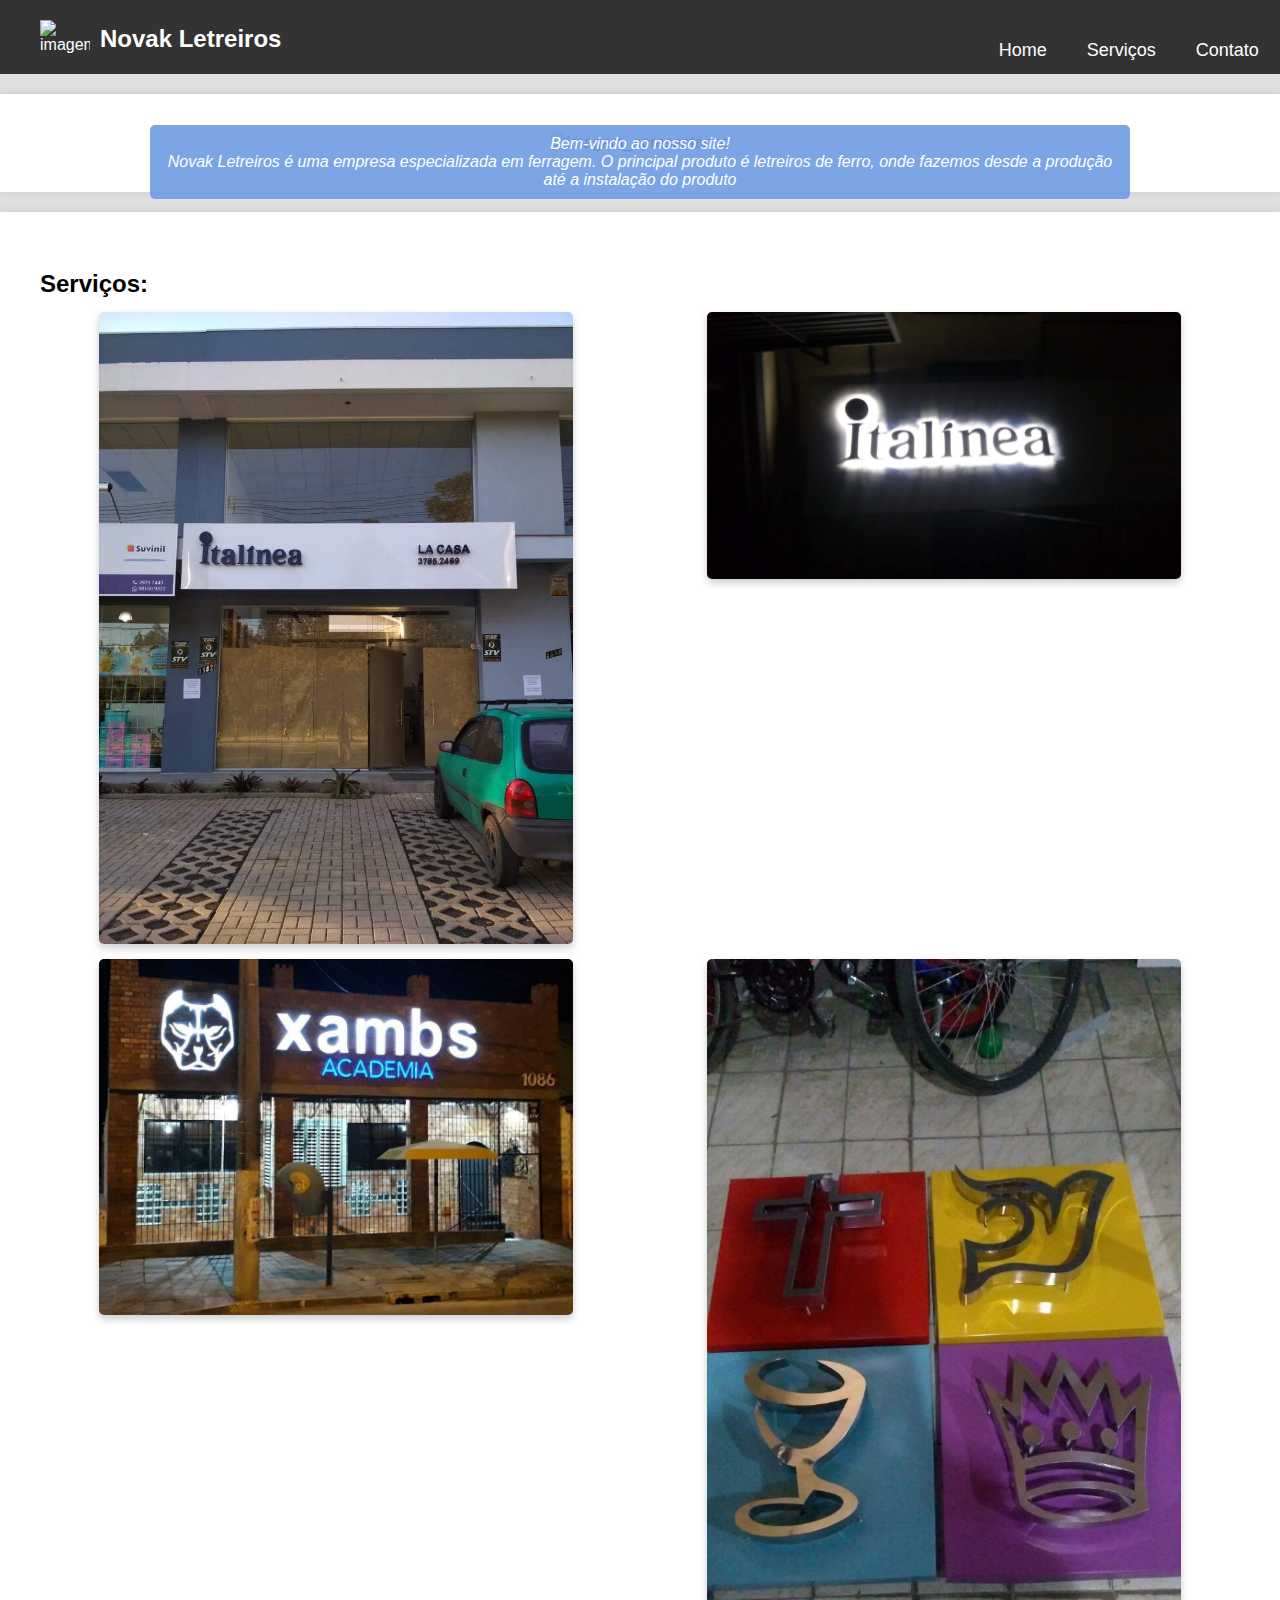
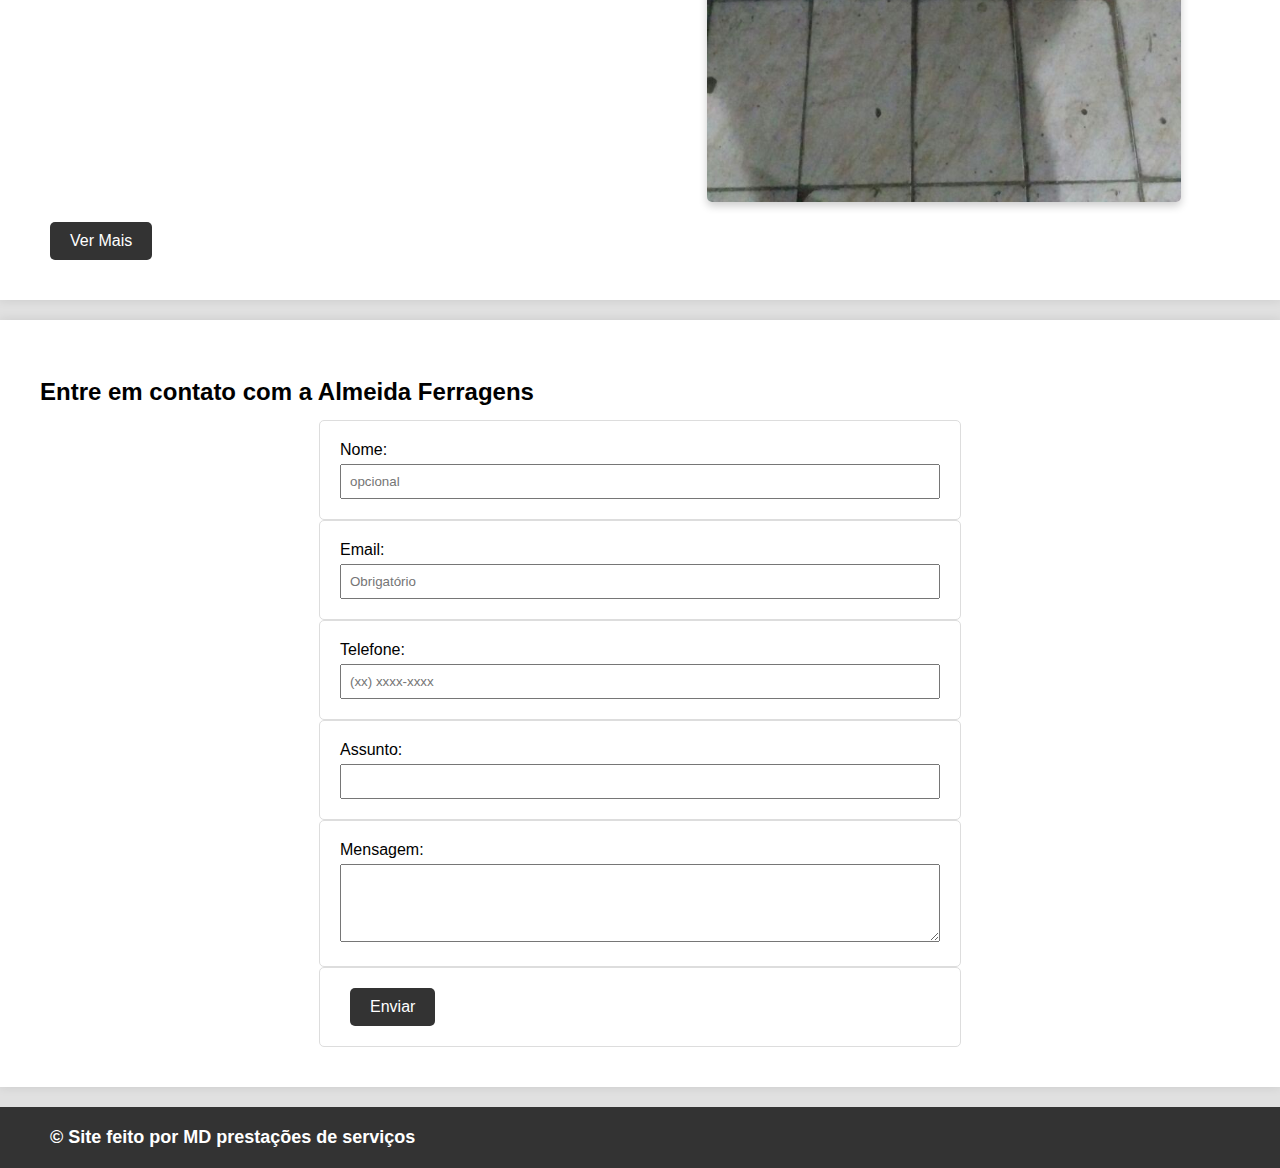
==== index.html @ ea85db90 "Add files via upload" ====
<!DOCTYPE html>
<html lang="pt-BR">
<head>
    <meta charset="UTF-8">
    <meta name="viewport" content="width=device-width, initial-scale=1.0">
    <title>Site Responsivo</title>
    <link rel="stylesheet" href="styles.css">
</head>
<body>
    <header>
        <div class="header-content">
            <img class="imagem_logo" src="imagens/logo.png" alt="imagem_logo">
            <h1 class="nomee">Novak Letreiros</h1>
        </div>
        <nav>
            <button id="menu_botao" class="menu_botao">☰</button>
            <ul id="menu" class="menu">
                <li><a class="mudarcor" onmouseover="vai(this)" onmouseout="volta(this)" href="#home">Home</a></li>
                <li><a class="mudarcor" onmouseover="vai(this)" onmouseout="volta(this)" href="#servicos">Serviços</a></li>
                <li><a class="mudarcor" onmouseover="vai(this)" onmouseout="volta(this)" href="#contato">Contato</a></li>
            </ul>
        </nav>
    </header>
    <main>
        <section class="content" id="home">
            <div class="imagem-container">
                <img class="imagem_apresentacao" src="imagens/gif1.gif" alt="imagem_apresentacao">
                <p class="titulo">Bem-vindo ao nosso site!<br>Novak Letreiros é uma empresa especializada em ferragem. O principal produto é letreiros de ferro, onde fazemos desde a produção até a instalação do produto</p>
            </div>
        </section>
        <script>
            document.addEventListener('DOMContentLoaded', function () {
                const imgElement = document.querySelector('.imagem_apresentacao');
                const gifs = ['imagens/gif1.gif', 'imagens/gif2.gif'];
                let currentGifIndex = 0;
        
                function changeGif() {
                    currentGifIndex = (currentGifIndex + 1) % gifs.length;
                    imgElement.src = gifs[currentGifIndex];
                }
        
                // Alterna o GIF a cada 3 segundos (3000 milissegundos)
                setInterval(changeGif, 3000);
            });
        </script>
        
        <section class="content" id="servicos">
            <h1>Serviços: </h1>
            <div class="conjunto_de_imagens">
                <img src="imagens/1.jpg" alt="Imagem 1">
                <img src="imagens/2.jpg" alt="Imagem 2">
                <img src="imagens/3.jpg" alt="Imagem 3">
                <img src="imagens/4.jpg" alt="Imagem 4">
                <img src="imagens/5.jpg" alt="Imagem 5">
                <img src="imagens/6.jpg" alt="Imagem 6">
                <img src="imagens/7.jpg" alt="Imagem 7">
                <img src="imagens/8.jpg" alt="Imagem 8">
                <img src="imagens/9.jpg" alt="Imagem 9">
                <img src="imagens/10.jpg" alt="Imagem 10">
                <img src="imagens/11.jpg" alt="Imagem 11">
                <img src="imagens/12.jpg" alt="Imagem 12">
                <img src="imagens/13.jpg" alt="Imagem 13">
                <img src="imagens/14.jpg" alt="Imagem 14">
                <img src="imagens/15.jpg" alt="Imagem 15">
                <img src="imagens/16.jpg" alt="Imagem 16">
                <img src="imagens/17.jpg" alt="Imagem 17">
                <img src="imagens/18.jpg" alt="Imagem 18">
                <img src="imagens/19.jpg" alt="Imagem 19">
                <img src="imagens/20.jpg" alt="Imagem 20">
                <img src="imagens/21.jpg" alt="Imagem 21">
                
  

                <!-- Adicione quantas imagens quiser aqui -->
            </div>
            <div class="botoes">
                <button id="verMais">Ver Mais</button>
                <button id="voltar" style="display: none;">Voltar</button>
            </div>
        </section>

        <section class="content" id="contato">
            <h1>Entre em contato com a Almeida Ferragens</h1>
            <form id="contactForm">
                <div class="formulario">
                    <label for="name">Nome:</label>
                    <input type="text" id="name" name="name" placeholder="opcional" required>
                </div>
                <div class="formulario">
                    <label for="email">Email:</label>
                    <input type="email" id="email" name="email" placeholder="Obrigatório" required>
                </div>
                <div class="formulario">
                    <label for="phone">Telefone:</label>
                    <input type="tel" id="phone" name="phone"  placeholder="(xx) xxxx-xxxx" required>
                </div>
                <div class="formulario">
                    <label for="subject">Assunto:</label>
                    <input type="text" id="subject" name="subject" required>
                </div>
                <div class="formulario">
                    <label for="message">Mensagem:</label>
                    <textarea id="message" name="message" rows="4" required></textarea>
                </div>
                <div class="formulario">
                    <button type="button" id="submitBtn">Enviar</button>
                </div>
            </form>
        </section>
    
        <script>
            document.getElementById('submitBtn').addEventListener('click', function(event) {
                event.preventDefault(); // Impede o envio padrão do formulário
                
                // Captura os dados do formulário
                var name = encodeURIComponent(document.getElementById('name').value);
                var email = encodeURIComponent(document.getElementById('email').value);
                var phone = encodeURIComponent(document.getElementById('phone').value);
                var subject = encodeURIComponent(document.getElementById('subject').value);
                var message = encodeURIComponent(document.getElementById('message').value);
                
                // Formata a mensagem para o WhatsApp
                var whatsappMessage = `Nome: ${name}%0AEmail: ${email}%0ATelefone: ${phone}%0AAssunto: ${subject}%0AMensagem: ${message}`;
                
                // Cria o link do WhatsApp
                var whatsappLink = `https://wa.me/5551985109343?text=${whatsappMessage}`;
                
                // Redireciona para o link do WhatsApp
                window.location.href = whatsappLink;
            });
        </script>



    </main>
    <footer>
        <a href="https://www.instagram.com/mdprestacoesdeservicos/" class="link-estilizado">&copy; Site feito por MD prestações de serviços</a>    
   </footer>

    <script src="script.js"></script>
</body>
</html>
---- styles.css ----
.formulario{            
    max-width: 600px;
    margin: 0 auto;
    padding: 20px;
    border: 1px solid #ddd;
    border-radius: 5px;
}
.header-content {
    display: flex;
    align-items: center;
    gap: 10px; /* Espaço entre o logo e o nome */
}

.imagem_logo {
    width: 50px; /* Ajuste o tamanho conforme necessário */
    height: auto;
}

.nomee {
    font-size: 24px; /* Ajuste o tamanho da fonte conforme necessário */
    margin: 0;
}
.link-estilizado {
 
   text-decoration: none; /* Remove o sublinhado */
    color: #ffffff; /* Cor do texto */
    font-size: 18px; /* Tamanho da fonte */
    font-weight: bold; /* Deixa o texto em negrito */
    font-family: Arial, sans-serif; /* Fonte do texto */
    padding: 10px; /* Espaçamento ao redor do texto */
    border-radius: 5px; /* Bordas arredondadas */
    transition: color 0.3s ease; /* Transição suave para a mudança de cor */
}
.link-estilizado:hover {
    color: #0073e6; /* Cor do texto ao passar o mouse */
    background-color: #f1f1f1; /* Cor de fundo ao passar o mouse */
}
label {
    display: block;
    margin-bottom: 5px;
}
input[type="text"],
input[type="email"],
input[type="tel"],
textarea {
    width: 100%;
    padding: 8px;
    box-sizing: border-box;
}



.conjunto_de_imagens {
    display: grid;
    grid-template-columns: repeat(auto-fill, minmax(200px, 1fr)); /* Ajusta o número de colunas automaticamente */
    gap: 15px; /* Espaço entre as imagens */
    justify-items: center; /* Centraliza as imagens horizontalmente dentro de cada célula da grid */
}

.conjunto_de_imagens img {
    max-width: 80%; /* Define um tamanho máximo para as imagens */
    height: auto; /* Mantém a proporção da imagem */
    border-radius: 5px;
    box-shadow: 0 4px 8px rgba(0, 0, 0, 0.2);
}

.botoes {
    margin-top: 20px;
}

button {
    padding: 10px 20px;
    font-size: 16px;
    color: white;
    background-color: #333;
    border: none;
    border-radius: 5px;
    cursor: pointer;
    margin: 0 10px;
}

button:hover {
    background-color: #555;
}

.message {
    width: 100%;
    padding: 8px;
    box-sizing: border-box;
    overflow-y: auto; /* Adiciona rolagem vertical quando necessário */
    resize: none; /* Impede que o usuário redimensione a caixa de texto */
    max-height: 150px; /* Define uma altura máxima para a caixa de texto */
}

/* Estilos Globais */
body {
    font-family: Arial, sans-serif;
    margin: 0;
    padding: 0;
    background-color: #f4f4f4;
}

header, footer {
    background-color: #333;
    color: white;
    text-align: center;
    padding: 10px 0;
    z-index: 2; /* Garante que o cabeçalho e o rodapé estejam acima de outros elementos */
}

h1 {
    position: relative;
    top: 2px;
    font-size: 24px;
}

/* Container da Imagem */
.imagem-container {
    position: relative; /* Permite ajustar a posição dos elementos sobre a imagem */
    text-align: center; /* Centraliza o conteúdo textual e as imagens dentro da seção */
}

/* Imagem de Apresentação */
.imagem_apresentacao {
    width: 100%; /* Ajusta a largura da imagem ao contêiner */
    max-width: 1000px; /* Define um tamanho máximo para a imagem */
    height: auto; /* Mantém a proporção da imagem */
    z-index: 1; /* Define a imagem abaixo dos elementos sobrepostos */
}

/* Título sobre a Imagem */
.titulo {
    position: absolute; /* Posiciona o título sobre a imagem */
    top: 65%; /* Centraliza verticalmente */
    left: 50%; /* Centraliza horizontalmente */
    transform: translate(-50%, -50%); /* Ajusta a posição para o centro */
    font-style: italic;
    color: white; /* Ajusta a cor do texto dentro do conteúdo */
    background-color: rgba(110, 155, 227, 0.9); /* Cor preta com 50% de transparência */
    padding: 10px; /* Adiciona espaçamento interno */
    border-radius: 5px; /* Adiciona bordas arredondadas ao fundo do título */
    width: 80%; /* Ajusta a largura do título */

    z-index: 2; /* Garante que o título esteja sobre a imagem */
}

/* Conteúdo Principal */
.content {
    padding: 20px;
    background-color: white;
    margin: 20px auto;
    max-width: 1000px;
    box-shadow: 0 0 10px rgba(0, 0, 0, 0.1);
}

/* Estilos para o Menu */
nav {
    position: absolute; /* Garante que o menu flutue sobre outros elementos */
    top: 0;
    width: 96%;
    z-index: 3; /* Garante que o menu esteja sobre a imagem e outros elementos */
}

.menu {
    list-style-type: none;
    margin: 0;
    padding: 0;
    display: flex;
    justify-content: center;
    gap: 20px;
    background-color: #444;
}

.menu li {
    display: inline;
}

.menu li a {
    text-decoration: none;
    color: white;
    font-size: 18px;
    padding: 10px;
    display: block;
}

.menu_botao {
    display: none;
}

/* Estilos para dispositivos grandes (computadores) */
@media (min-width: 1024px) {

    .conjunto_de_imagens {
        grid-template-columns: repeat(2, 1fr); /* Força duas colunas em dispositivos grandes */
    }


    body {
        background-color: #e0e0e0;
    }

    header, footer {
        text-align: left;
        padding: 20px 40px;
    }

    .content {
        max-width: 1200px;
        padding: 40px;
    }

    nav {
        text-align: right;
    }

    .menu {
        justify-content: flex-end;
        background-color: transparent;
    }

    .menu li a {
        padding: 40px 10px;
       
    }
}

/* Estilos para dispositivos médios (tablets) */
@media (min-width: 768px) and (max-width: 1023px) {
    header {
        display: flex;
        flex-direction: column;
        align-items: center; /* Centraliza os itens dentro do cabeçalho */
        padding: 10px;
        
    }
    
    .imagem_logo {
        width: 15%; /* Ajusta a largura do logo para dispositivos móveis */
        max-width: 200px; /* Define um tamanho máximo para a largura do logo */
        margin-left: 40px; /* Move a imagem para a direita */
        
    }

    h1.nomee {
        margin: 10px 0; /* Adiciona uma margem ao redor do nome */
        font-size: 20px; /* Ajusta o tamanho da fonte do nome */
    }
    .link-estilizado {

         font-size: 10px; /* Tamanho da fonte */
    }

    .conjunto_de_imagens {
        grid-template-columns: repeat(2, 1fr); /* Força duas colunas em dispositivos médios */
    }
    .titulo{
        font-size: 11px;
    }
    header, footer {
        padding: 15px 30px;
    }

    .content {
        padding: 30px;
    }

    .menu {
        justify-content: center;
    }

    .menu li a {
        padding: 10px 15px;
    }
}

/* Estilos para dispositivos pequenos (celulares) */
@media (max-width: 767px) {
    header {
        display: flex;
        flex-direction: column;
        align-items: center; /* Centraliza os itens dentro do cabeçalho */
        padding: 10px;
        
    }
    
    .imagem_logo {
        width: 15%; /* Ajusta a largura do logo para dispositivos móveis */
        max-width: 200px; /* Define um tamanho máximo para a largura do logo */
        margin-left: 40px; /* Move a imagem para a direita */
        
    }

    h1.nomee {
        margin: 10px 0; /* Adiciona uma margem ao redor do nome */
        font-size: 20px; /* Ajusta o tamanho da fonte do nome */
    }
    .link-estilizado {

         font-size: 10px; /* Tamanho da fonte */
    }

    .conjunto_de_imagens {
        grid-template-columns: 1fr; /* Coluna única em dispositivos pequenos */
    }


    .titulo{
        font-size: 10px;
    }
    body {
        background-color: #d0d0d0;
    }

    .content {
        padding: 15px;
        margin: 10px;
    }

    header {
        text-align: center;
    }

    h1 {
        font-size: 20px;
        top: 2px;
    }

    nav {
        text-align: center;
    }

    .menu {
        display: none;
        flex-direction: column;
        background-color: #333;
        position: absolute;
        top: 100%;
        left: 0;
        width: 100%;
        box-shadow: 0 8px 16px rgba(0, 0, 0, 0.2);
    }

    .menu li {
        margin: 0;
        padding: 15px 0;
        border-top: 1px solid #444;
    }

    .menu li a {
        font-size: 16px;
    }

    .menu_botao {
        display: block;
        background-color: #333;
        color: white;
        border: none;
        font-size: 24px;
        padding: 10px;
        cursor: pointer;
        margin-top: 10px;
    }

    .menu.open {
        display: flex;
    }

    footer {
        text-align: center;
        padding: 10px 20px;
        
    }
}
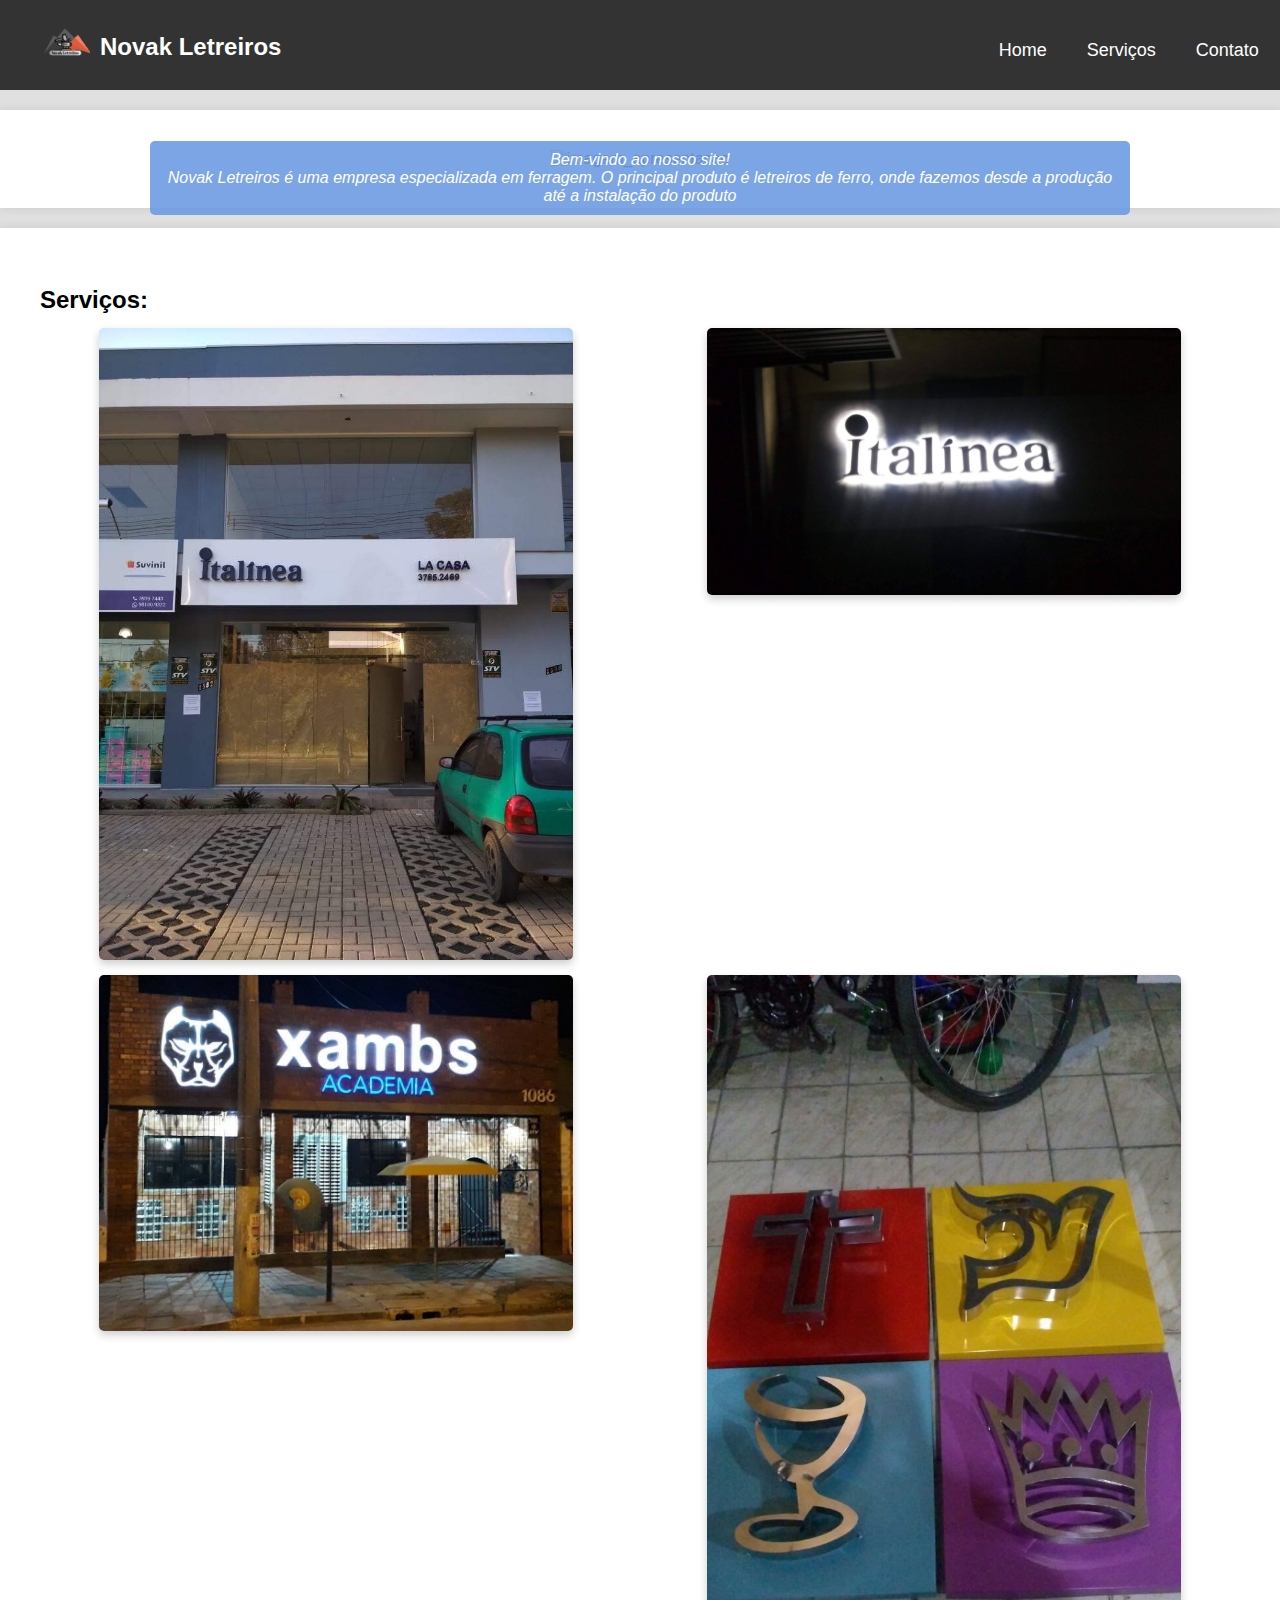
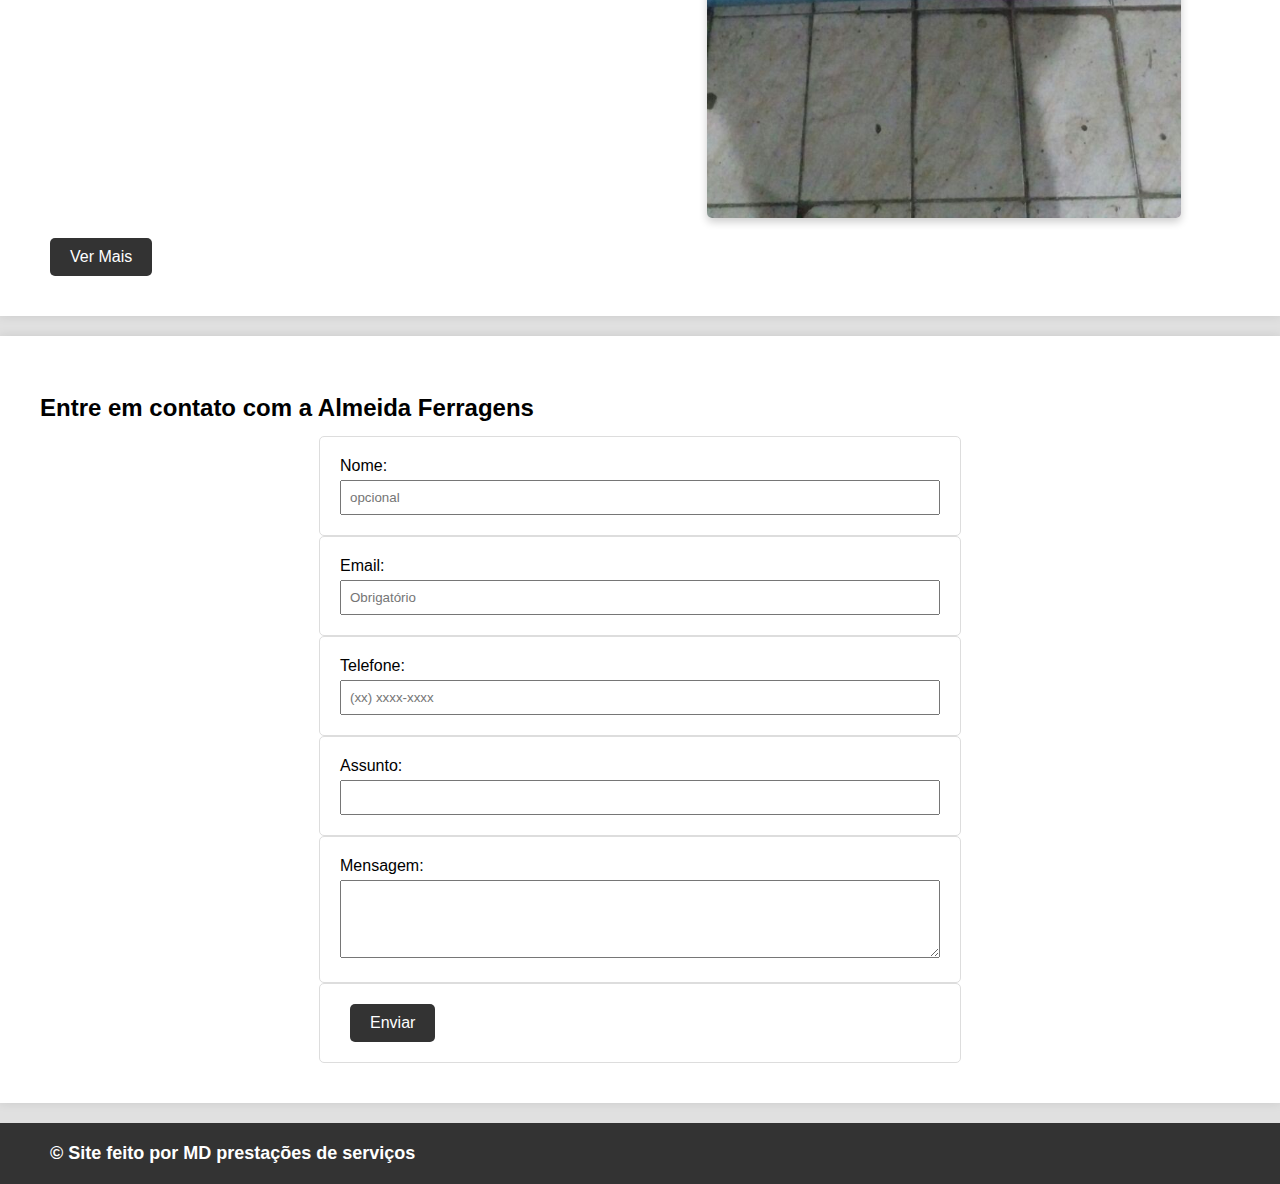
==== commit 23050139: "Update index.html" ====
--- a/index.html
+++ b/index.html
@@ -123,7 +123,7 @@
                 var whatsappMessage = `Nome: ${name}%0AEmail: ${email}%0ATelefone: ${phone}%0AAssunto: ${subject}%0AMensagem: ${message}`;
                 
                 // Cria o link do WhatsApp
-                var whatsappLink = `https://wa.me/5551985109343?text=${whatsappMessage}`;
+                var whatsappLink = `https://wa.me/5551984346282?text=${whatsappMessage}`;
                 
                 // Redireciona para o link do WhatsApp
                 window.location.href = whatsappLink;
